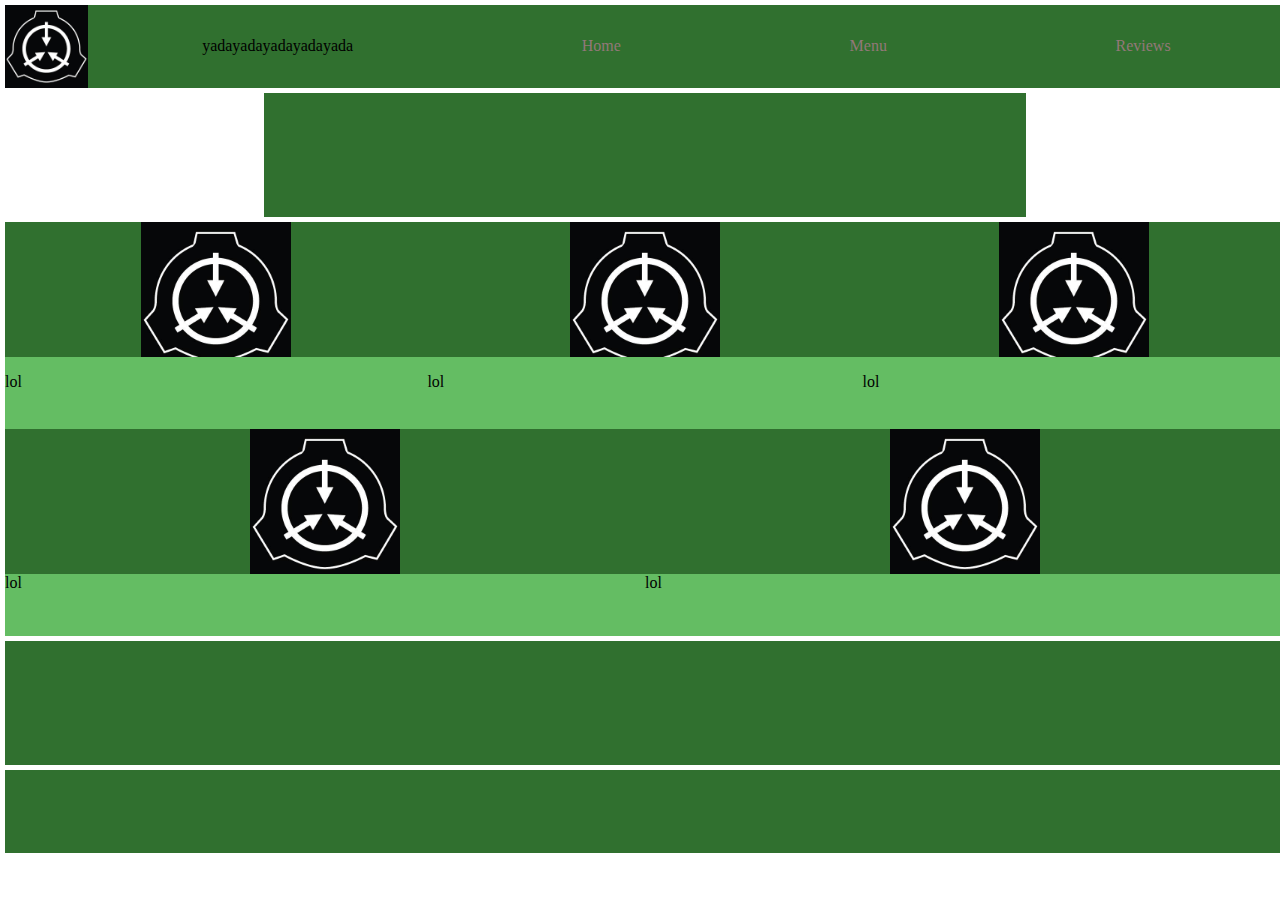
==== meny.html @ f83d7b62 "4th of December Friday" ====
<!DOCTYPE html>
<html lang="en">
<head>
    <meta charset="UTF-8">
    <meta name="viewport" content="width=device-width, initial-scale=1.0">
    <title>Document</title>
    <link rel="stylesheet" href="css/style.css">
</head>
<body id="menupage">
    <header>
        <img src="img/scp_logo_black.jpg" alt="">
        <nav>
            <p>yadayadayadayadayada</p>
            <a href="index.html">Home</a>
            <a href="meny.html">Menu</a>
            <a href="reviews.html">Reviews</a>
        </nav>
    </header>
    <section id="section1"></section>
    <section id="section2_menu">
        <div id="section2_menu_1">
            <img src="img/scp_logo_black.jpg" alt="">
            <img src="img/scp_logo_black.jpg" alt="">
            <img src="img/scp_logo_black.jpg" alt="">
            <div class="textwidgets"><p>lol</p></div>
            <div class="textwidgets"><p>lol</p></div>
            <div class="textwidgets"><p>lol</p></div>
        </div>
        <div id="section2_menu_2">
            <img src="img/scp_logo_black.jpg" alt="">
            <img src="img/scp_logo_black.jpg" alt="">
            <div class="textwidgets">lol</div>
            <div class="textwidgets">lol</div>
        </div>
    </section>
    <section id="section3_menu"></section>
    <footer></footer>
    
</body>
</html>
---- css/style.css ----
*{

}

.frame{
    background-color:rgb(100, 189, 99);
    margin: 5px;
    padding: 15px;
}

.centerh{
    display: flex;
    align-self: center;
    justify-self: center;
}

nav{
    display: flex;
    justify-content: space-around;
    align-items: center;
    width: 100%;
}

a:hover{
    text-decoration: underline;
    color: white;
}

a{
    text-decoration: none;
    color: rgb(146, 120, 120);
}

header {
    grid-area: he;
    display: flex;
    justify-content: space-around;
    background-color: rgb(48, 112, 47);
}

footer {
    background-color: rgb(48, 112, 47);
    grid-area: fo;
    display: flex;
    justify-content: space-evenly;
}

#reviewspage{
    display: grid;
    grid-template-areas: 
    'he he he'
    '.. s1 ..'
    '.. rs ..'
    '.. s0 ..'
    'fo fo fo';
    grid-template-columns: 20% 60% 20%;
    grid-template-rows: 15% 20% 45% 10% 10%;
    margin: 5px;
    gap: 5px;
    height: 100vh;
}

#scrolling_reviews{
    grid-area: rs;
    background-color: rgb(48, 112, 47);
}

#bottomsection{
    grid-area: s0;
    background-color: rgb(48, 112, 47);
}


#menupage{
    display: grid;
    grid-template-areas: 
    'he he he'
    '.. s1 ..'
    'sa sa sa'
    'sb sb sb'
    'fo fo fo';
    grid-template-columns: 20% 60% 20%;
    grid-template-rows: 10% 15% 50% 15% 10%;
    margin: 5px;
    gap: 5px;
}

#section2_menu{
    display: grid;
    grid-template-columns: 100%;
    grid-template-rows: 50% 50%;
    grid-area: sa;
    background-color: rgb(48, 112, 47);
}

#section2_menu_1{
    display: grid;
    grid-template-columns: 33% 34% 33%;
    grid-template-rows: 65% 35%;
    background-color:  rgb(48, 112, 47);
}

#section2_menu_2{
    display: grid;
    grid-template-columns: 50% 50%;
    grid-template-rows: 70% 30%;
    background-color:  rgb(48, 112, 47);
}

#section3_menu{
    grid-area: sb;
    background-color: rgb(48, 112, 47);
}

.textwidgets{
    background-color: rgb(100, 189, 99);
}

#section2_menu_1 img{
    width: 150px;
    height: 150px;
    justify-self: center;
    align-content: center;
}

#section2_menu_2 img{
    width: 150x;
    height: 150px;
    justify-self: center;
    align-content: center;
}


#homepage {
    display: grid;
    grid-template-areas: 
    'he he he'
    '.. s1 ..'
    's2 s2 s2'
    's3 s3 s3'
    'fo fo fo';
    grid-template-columns: 20% 60% 20%;
    grid-template-rows: 10% 15% 35% 35% 5%;
    gap: 10px;
}

#section1 {
    grid-area: s1;
    background-color:  rgb(48, 112, 47);
    display: flex;
    justify-content: space-around;
    align-items: center;
    padding: 20px;
}

#gridsection2 {
    background-color: rgb(48, 112, 47);
    grid-area: s2;
    display: grid;
    grid-template-columns: repeat(3, 1fr);
    grid-template-rows: 1fr;
}

#gridsection2 article {
    align-self: center;
    justify-self: center;
    background-color:  rgb(100, 189, 99);
    gap: 10px;
    padding: 10px;
    width: 300px;
    height: 250px;
}

#gridsection3 {
    grid-area: s3;
    display: grid;
    grid-template-columns: repeat(3, 1fr);
    grid-template-rows: repeat(2, 1fr);
    background-color: rgb(48, 112, 47);
    gap: 10px;
    padding-top: 10px;
}

#gridsection3 img {
    width: 250px;
    height: 250px;
    align-self: center;
    justify-self: center;
}

#gridsection3 article {
    align-self: center;
    justify-self: center;
    width: 250px;
    height: 200px;
    padding: 10px;
    background-color: rgb(100, 189, 99);
}
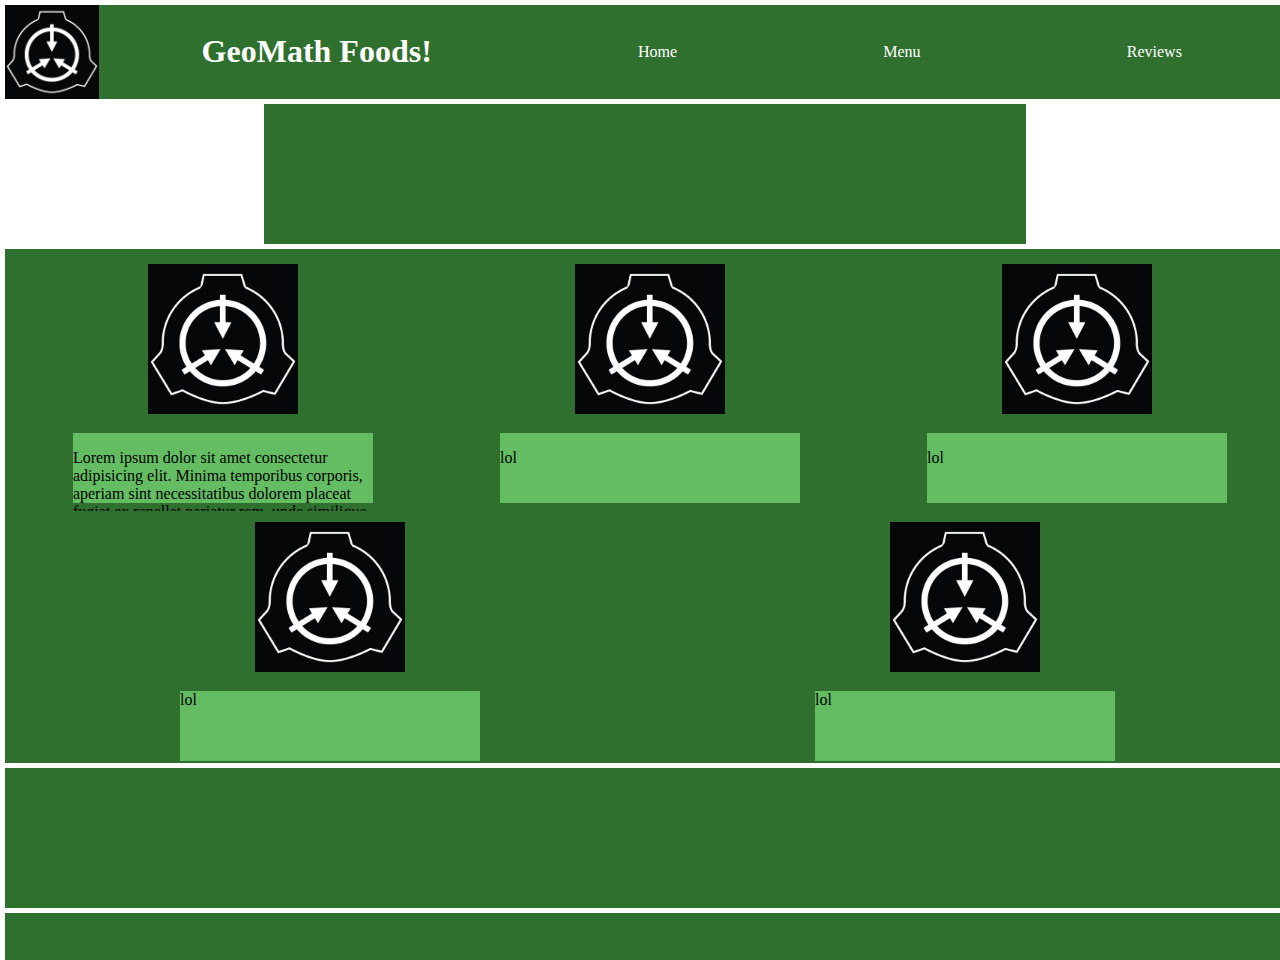
==== commit b9aa6a1e: "11/12/2020 Lektion Fredag" ====
--- a/meny.html
+++ b/meny.html
@@ -10,7 +10,7 @@
     <header>
         <img src="img/scp_logo_black.jpg" alt="">
         <nav>
-            <p>yadayadayadayadayada</p>
+            <h1>GeoMath Foods!</h1>
             <a href="index.html">Home</a>
             <a href="meny.html">Menu</a>
             <a href="reviews.html">Reviews</a>
@@ -22,7 +22,7 @@
             <img src="img/scp_logo_black.jpg" alt="">
             <img src="img/scp_logo_black.jpg" alt="">
             <img src="img/scp_logo_black.jpg" alt="">
-            <div class="textwidgets"><p>lol</p></div>
+            <div class="textwidgets"><p>Lorem ipsum dolor sit amet consectetur adipisicing elit. Minima temporibus corporis, aperiam sint necessitatibus dolorem placeat fugiat ex repellat pariatur rem, unde similique autem reiciendis mollitia perferendis sequi rerum iste?</p></div>
             <div class="textwidgets"><p>lol</p></div>
             <div class="textwidgets"><p>lol</p></div>
         </div>
--- a/css/style.css
+++ b/css/style.css
@@ -1,6 +1,46 @@
 *{
 
 }
+
+.dot {
+
+}
+
+.arrow-up{
+    width: 0; 
+    height: 0; 
+    border-left: 500px solid transparent;
+    border-right: 500px solid transparent;
+
+    border-bottom: 500px solid;
+  }
+  
+  .arrow-down {
+    width: 0; 
+    height: 0; 
+    border-left: 20px solid transparent;
+    border-right: 20px solid transparent;
+    
+    border-top: 20px solid #f00;
+  }
+  
+  .arrow-right {
+    width: 0; 
+    height: 0; 
+    border-top: 60px solid transparent;
+    border-bottom: 60px solid transparent;
+    
+    border-left: 60px solid green;
+  }
+  
+  .arrow-left {
+    width: 0; 
+    height: 0; 
+    border-top: 10px solid transparent;
+    border-bottom: 10px solid transparent; 
+    
+    border-right:10px solid blue; 
+  }
 
 .frame{
     background-color:rgb(100, 189, 99);
@@ -21,6 +61,10 @@
     width: 100%;
 }
 
+nav h1{
+    color: white;
+}
+
 a:hover{
     text-decoration: underline;
     color: white;
@@ -28,7 +72,7 @@
 
 a{
     text-decoration: none;
-    color: rgb(146, 120, 120);
+    color: white;
 }
 
 header {
@@ -42,7 +86,8 @@
     background-color: rgb(48, 112, 47);
     grid-area: fo;
     display: flex;
-    justify-content: space-evenly;
+    justify-content: space-around;
+    align-items: center;
 }
 
 #reviewspage{
@@ -80,7 +125,7 @@
     'sb sb sb'
     'fo fo fo';
     grid-template-columns: 20% 60% 20%;
-    grid-template-rows: 10% 15% 50% 15% 10%;
+    grid-template-rows: 10% 15% 55% 15% 5%;
     margin: 5px;
     gap: 5px;
 }
@@ -91,6 +136,8 @@
     grid-template-rows: 50% 50%;
     grid-area: sa;
     background-color: rgb(48, 112, 47);
+    gap: 5px;
+    padding: 10px;
 }
 
 #section2_menu_1{
@@ -98,6 +145,7 @@
     grid-template-columns: 33% 34% 33%;
     grid-template-rows: 65% 35%;
     background-color:  rgb(48, 112, 47);
+    gap: 5px;
 }
 
 #section2_menu_2{
@@ -105,6 +153,7 @@
     grid-template-columns: 50% 50%;
     grid-template-rows: 70% 30%;
     background-color:  rgb(48, 112, 47);
+    gap: 5px;
 }
 
 #section3_menu{
@@ -114,20 +163,24 @@
 
 .textwidgets{
     background-color: rgb(100, 189, 99);
+    width: 300px;
+    height: 70px;
+    justify-self: center;
+    align-self: center;
 }
 
 #section2_menu_1 img{
     width: 150px;
     height: 150px;
     justify-self: center;
-    align-content: center;
+    align-self: center;
 }
 
 #section2_menu_2 img{
     width: 150x;
     height: 150px;
     justify-self: center;
-    align-content: center;
+    align-self: center;
 }
 
 
@@ -182,8 +235,10 @@
 }
 
 #gridsection3 img {
-    width: 250px;
-    height: 250px;
+    height: 325px;
+    width: 325px;
+    background-color: black;
+    border-radius: 50%;
     align-self: center;
     justify-self: center;
 }
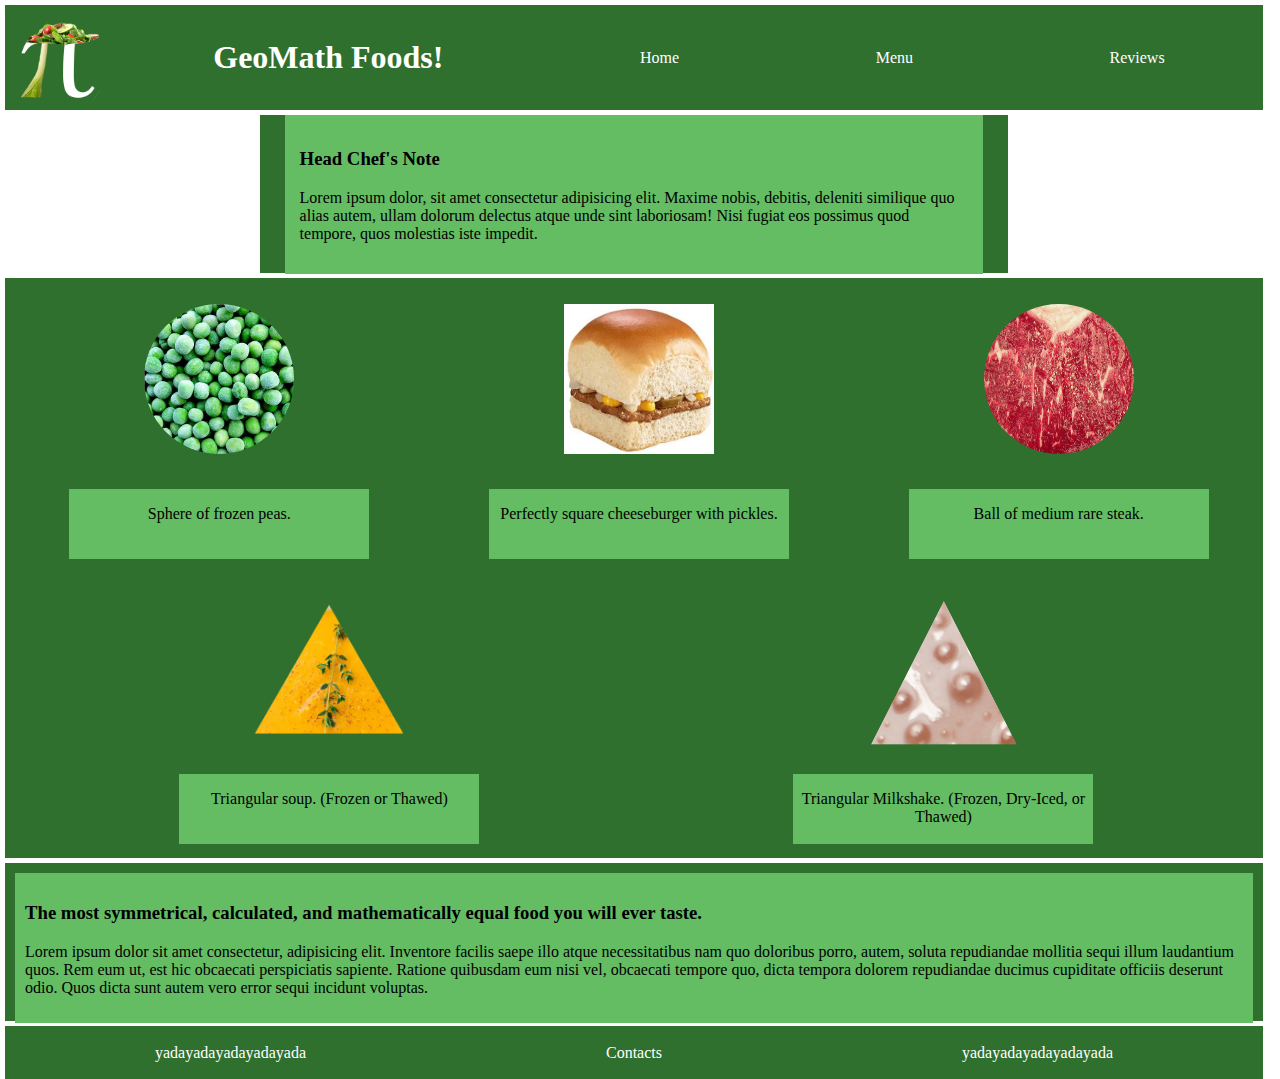
==== commit 1f15e5f6: "19/12/2020" ====
--- a/meny.html
+++ b/meny.html
@@ -8,7 +8,7 @@
 </head>
 <body id="menupage">
     <header>
-        <img src="img/scp_logo_black.jpg" alt="">
+        <img class="logo_menu" src="img/food_pi_png_1.png" alt="The mathematical symbol PI with sallad replacing portions of the symbol">
         <nav>
             <h1>GeoMath Foods!</h1>
             <a href="index.html">Home</a>
@@ -16,25 +16,39 @@
             <a href="reviews.html">Reviews</a>
         </nav>
     </header>
-    <section id="section1"></section>
+    <section id="section1">
+        <div class="frame">
+            <h3>Head Chef's Note</h3>
+            <p>Lorem ipsum dolor, sit amet consectetur adipisicing elit. Maxime nobis, debitis, deleniti similique quo alias autem, ullam dolorum delectus atque unde sint laboriosam! Nisi fugiat eos possimus quod tempore, quos molestias iste impedit.</p>
+        </div>
+    </section>
     <section id="section2_menu">
         <div id="section2_menu_1">
-            <img src="img/scp_logo_black.jpg" alt="">
-            <img src="img/scp_logo_black.jpg" alt="">
-            <img src="img/scp_logo_black.jpg" alt="">
-            <div class="textwidgets"><p>Lorem ipsum dolor sit amet consectetur adipisicing elit. Minima temporibus corporis, aperiam sint necessitatibus dolorem placeat fugiat ex repellat pariatur rem, unde similique autem reiciendis mollitia perferendis sequi rerum iste?</p></div>
-            <div class="textwidgets"><p>lol</p></div>
-            <div class="textwidgets"><p>lol</p></div>
+            <img class="circular" src="img/frozen_peas.jpg" alt="Circular picture of frozen peas">
+            <img src="img/square-hamburger_1.jpg" alt="A square hamburger">
+            <img class="circular" src="img/steak.jpg" alt="A close up circular picture of uncooked steak">
+            <div class="textwidgets"><p class="center">Sphere of frozen peas.</p></div>
+            <div class="textwidgets"><p class="center">Perfectly square cheeseburger with pickles.</p></div>
+            <div class="textwidgets"><p class="center">Ball of medium rare steak.</p></div>
         </div>
         <div id="section2_menu_2">
-            <img src="img/scp_logo_black.jpg" alt="">
-            <img src="img/scp_logo_black.jpg" alt="">
-            <div class="textwidgets">lol</div>
-            <div class="textwidgets">lol</div>
+            <img class="img_triangle" src="img/soup_triangle.png" alt="A triangular picture of yellow soup">
+            <img class="img_triangle" src="img/strawberry_milkshake_triangle.png" alt="A close up triangular picture of strawberry milkshake">
+            <div class="textwidgets"><p class="center">Triangular soup. (Frozen or Thawed)</p></div>
+            <div class="textwidgets"><p class="center">Triangular Milkshake. (Frozen, Dry-Iced, or Thawed)</p></div>
         </div>
     </section>
-    <section id="section3_menu"></section>
-    <footer></footer>
+    <section id="section3_menu">
+        <div class="frame_custom2">
+            <h3>The most symmetrical, calculated, and mathematically equal food you will ever taste.</h3>
+            <p>Lorem ipsum dolor sit amet consectetur, adipisicing elit. Inventore facilis saepe illo atque necessitatibus nam quo doloribus porro, autem, soluta repudiandae mollitia sequi illum laudantium quos. Rem eum ut, est hic obcaecati perspiciatis sapiente. Ratione quibusdam eum nisi vel, obcaecati tempore quo, dicta tempora dolorem repudiandae ducimus cupiditate officiis deserunt odio. Quos dicta sunt autem vero error sequi incidunt voluptas.</p>
+        </div>
+    </section>
+    <footer>
+        <p>yadayadayadayadayada</p>
+        <a href="">Contacts</a>
+        <p>yadayadayadayadayada</p>
+    </footer>
     
 </body>
 </html>--- a/css/style.css
+++ b/css/style.css
@@ -1,46 +1,37 @@
+/* Classer som används över alla tre sidor */
+
 *{
 
 }
 
-.dot {
-
-}
-
-.arrow-up{
-    width: 0; 
-    height: 0; 
-    border-left: 500px solid transparent;
-    border-right: 500px solid transparent;
-
-    border-bottom: 500px solid;
-  }
-  
-  .arrow-down {
-    width: 0; 
-    height: 0; 
-    border-left: 20px solid transparent;
-    border-right: 20px solid transparent;
-    
-    border-top: 20px solid #f00;
-  }
-  
-  .arrow-right {
-    width: 0; 
-    height: 0; 
-    border-top: 60px solid transparent;
-    border-bottom: 60px solid transparent;
-    
-    border-left: 60px solid green;
-  }
-  
-  .arrow-left {
-    width: 0; 
-    height: 0; 
-    border-top: 10px solid transparent;
-    border-bottom: 10px solid transparent; 
-    
-    border-right:10px solid blue; 
-  }
+.center{
+    text-align: center;
+}
+
+.img_triangle{
+    width: 200px;
+    height: 200px;
+}
+
+.circular{
+    border-radius: 50%;
+}
+
+.logo_home{
+    margin: 15px;
+}
+
+.logo_menu{
+    margin: 15px;
+    width: 80px;
+    height: 80px;
+}
+
+.logo_reviews{
+    margin: 15px;
+    width: 130px;
+    height: 130px;
+}
 
 .frame{
     background-color:rgb(100, 189, 99);
@@ -48,11 +39,29 @@
     padding: 15px;
 }
 
+.frame_custom{
+    background-color: rgb(100, 189, 99);
+    margin: 5px;
+    padding: 1px;
+}
+
+.frame_custom2{
+    background-color: rgb(100, 189, 99);
+    margin: 10px;
+    padding: 10px;
+}
+
+.fix_margin{
+    margin: 18px;
+}
+
 .centerh{
     display: flex;
     align-self: center;
     justify-self: center;
 }
+
+/* CSS för allmänna tags */
 
 nav{
     display: flex;
@@ -89,6 +98,12 @@
     justify-content: space-around;
     align-items: center;
 }
+
+footer p{
+    color: white;
+}
+
+/* Reviews sidan CSS */
 
 #reviewspage{
     display: grid;
@@ -102,12 +117,15 @@
     grid-template-rows: 15% 20% 45% 10% 10%;
     margin: 5px;
     gap: 5px;
-    height: 100vh;
+    height: 150vh;
+    width: 97.5vw;
 }
 
 #scrolling_reviews{
     grid-area: rs;
     background-color: rgb(48, 112, 47);
+    padding: 15px;
+    overflow-y: scroll;
 }
 
 #bottomsection{
@@ -115,6 +133,7 @@
     background-color: rgb(48, 112, 47);
 }
 
+/* Meny sidan CSS */
 
 #menupage{
     display: grid;
@@ -128,6 +147,7 @@
     grid-template-rows: 10% 15% 55% 15% 5%;
     margin: 5px;
     gap: 5px;
+    width: 97.5vw;
 }
 
 #section2_menu{
@@ -154,6 +174,7 @@
     grid-template-rows: 70% 30%;
     background-color:  rgb(48, 112, 47);
     gap: 5px;
+    margin: 10px;
 }
 
 #section3_menu{
@@ -177,12 +198,13 @@
 }
 
 #section2_menu_2 img{
-    width: 150x;
+    width: 150px;
     height: 150px;
     justify-self: center;
     align-self: center;
 }
 
+/* Homepage sidan CSS */
 
 #homepage {
     display: grid;
@@ -193,8 +215,9 @@
     's3 s3 s3'
     'fo fo fo';
     grid-template-columns: 20% 60% 20%;
-    grid-template-rows: 10% 15% 35% 35% 5%;
+    grid-template-rows: 15% 15% 20% 40% 10%;
     gap: 10px;
+    width: 96.5vw;
 }
 
 #section1 {
